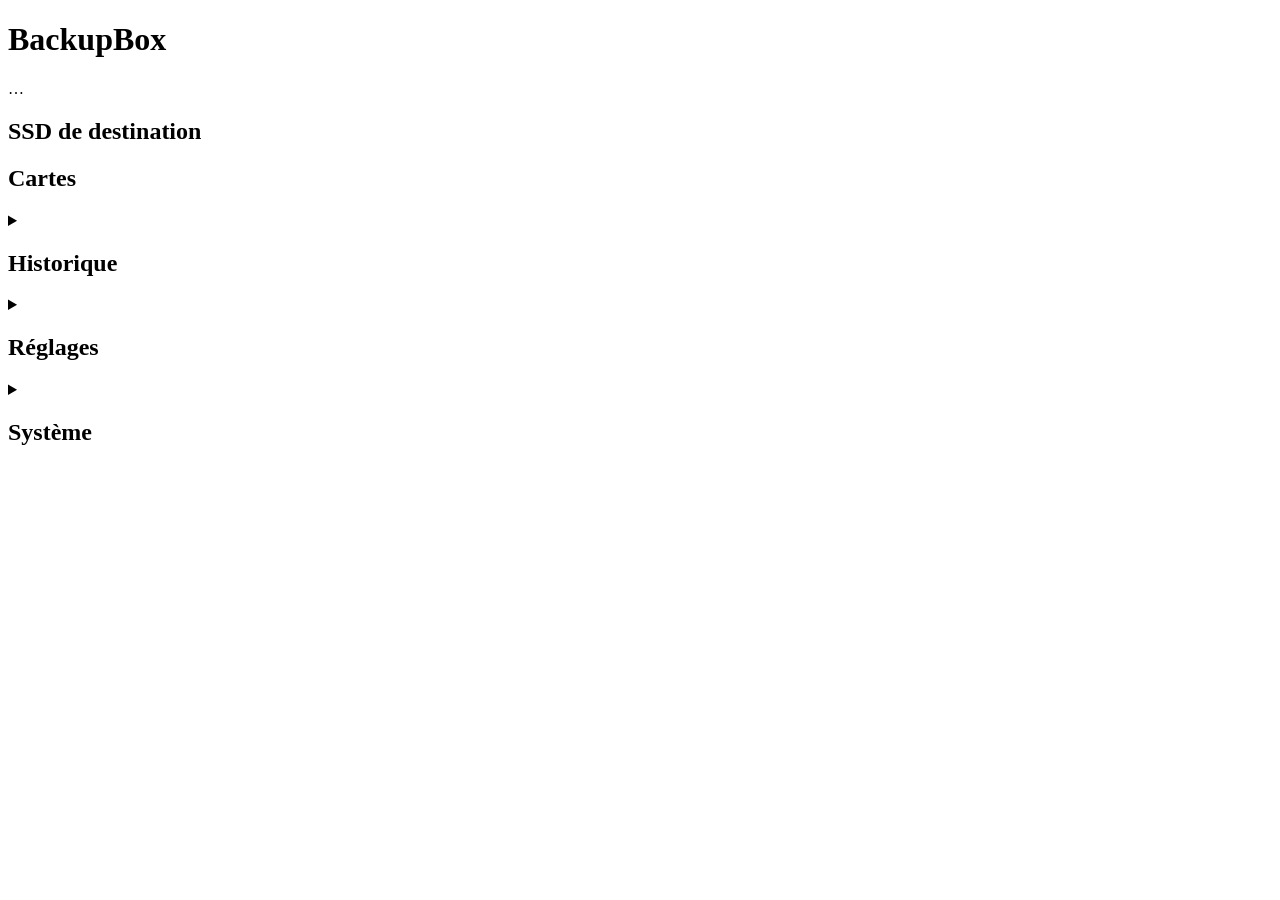
==== backupbox/static/index.html @ 5b5b71b0 "Rewrite BackupBox as a verified camera-card offloader Replace the unusable Flask file mover with a s" ====
<!doctype html>
<html lang="fr">
<head>
  <meta charset="utf-8">
  <meta name="viewport" content="width=device-width, initial-scale=1, viewport-fit=cover">
  <meta name="color-scheme" content="light dark">
  <meta name="theme-color" content="#0f172a">
  <title>BackupBox</title>
  <link rel="stylesheet" href="/static/app.css">
  <script src="/static/app.js" defer></script>
</head>
<body>
  <header class="topbar">
    <h1>BackupBox</h1>
    <span id="status-chip" class="chip">…</span>
  </header>

  <div id="banners" class="banners"></div>
  <div id="toasts" class="toasts" role="status" aria-live="polite"></div>

  <main>
    <section aria-labelledby="dest-title" class="panel">
      <h2 id="dest-title">SSD de destination</h2>
      <div id="destination"></div>
    </section>

    <section aria-labelledby="cards-title" class="panel">
      <h2 id="cards-title">Cartes</h2>
      <div id="cards" class="stack"></div>
    </section>

    <details class="panel" id="history-panel">
      <summary><h2>Historique</h2></summary>
      <div id="history" class="stack"></div>
    </details>

    <details class="panel" id="settings-panel">
      <summary><h2>Réglages</h2></summary>
      <form id="settings-form" class="settings">
        <label class="switch"><input type="checkbox" name="auto_backup"> Sauvegarde automatique à l'insertion d'une carte</label>
        <label class="field">
          <span>Délai avant le démarrage pour une carte inconnue (secondes)</span>
          <input type="number" name="countdown_s" min="0" max="600" step="1" inputmode="numeric" required>
        </label>
        <label class="switch"><input type="checkbox" name="auto_eject"> Éjecter la carte quand la sauvegarde est vérifiée</label>
        <label class="switch"><input type="checkbox" name="verify"> Relire chaque fichier sur le SSD pour le vérifier (recommandé)</label>
        <label class="switch"><input type="checkbox" name="strict_recheck"> Revérifier aussi les fichiers déjà sauvegardés (lent)</label>
        <label class="switch"><input type="checkbox" name="led"> Utiliser la DEL verte du Pi comme témoin</label>
      </form>
    </details>

    <details class="panel" id="system-panel">
      <summary><h2>Système</h2></summary>
      <div id="system"></div>
      <div class="actions">
        <button type="button" class="btn" data-action="power" data-power="reboot">Redémarrer</button>
        <button type="button" class="btn danger" data-action="power" data-power="poweroff">Éteindre BackupBox</button>
      </div>
    </details>
  </main>

  <dialog id="source-dialog" aria-labelledby="source-title" closedby="any">
    <form method="dialog" id="source-form">
      <h2 id="source-title">Dossier source</h2>
      <p class="muted" id="source-help">Les fichiers de cette carte iront dans <code>Footage_RAW/&lt;source&gt;/</code>. Une source = un appareil (ex. GoPro, Drone_Keven).</p>
      <div id="source-choices" class="choices"></div>
      <label class="field">
        <span id="source-new-hint">Ou un nouveau nom : lettres sans accent, chiffres, « _ » ou « - »</span>
        <input type="text" name="new_source" pattern="[A-Za-z0-9][A-Za-z0-9_\-]{0,47}" autocomplete="off" autocapitalize="off" spellcheck="false" aria-describedby="source-new-hint" aria-errormessage="source-error">
        <span id="source-error" class="error-msg">Nom invalide : lettres sans accent, chiffres, « _ » ou « - ».</span>
      </label>
      <div class="actions">
        <button value="" formnovalidate class="btn">Fermer</button>
        <button value="start" class="btn primary" autofocus>Enregistrer et démarrer</button>
      </div>
    </form>
  </dialog>

  <dialog id="project-dialog" aria-labelledby="project-title" closedby="any">
    <form method="dialog" id="project-form">
      <h2 id="project-title">Projet sur le SSD</h2>
      <p class="muted">Un projet = un voyage. Les cartes iront dans <code>&lt;projet&gt;/Footage_RAW/</code>, le dossier que Footage Organizer attend.</p>
      <div id="project-choices" class="choices"></div>
      <label class="field">
        <span id="project-new-hint">Nouveau projet (ex. Islande_2026 ou Voyages/Islande)</span>
        <input type="text" name="new_project" maxlength="200" autocomplete="off" spellcheck="false" aria-describedby="project-new-hint">
      </label>
      <div class="actions">
        <button value="" formnovalidate class="btn">Fermer</button>
        <button value="save" class="btn primary">Utiliser ce projet</button>
      </div>
    </form>
  </dialog>

  <dialog id="init-dialog" aria-labelledby="init-title" closedby="any">
    <form method="dialog" id="init-form">
      <h2 id="init-title">Utiliser ce disque comme SSD de sauvegarde</h2>
      <p class="muted">BackupBox ajoute un dossier caché <code>.backupbox</code> et le dossier du projet. Rien n'est effacé.</p>
      <label class="field">
        <span id="init-hint">Projet (voyage)</span>
        <input type="text" name="project" maxlength="200" required autocomplete="off" spellcheck="false" aria-describedby="init-hint">
      </label>
      <div class="actions">
        <button value="" formnovalidate class="btn">Annuler</button>
        <button value="init" class="btn primary">Initialiser</button>
      </div>
    </form>
  </dialog>

  <dialog id="confirm-dialog" aria-labelledby="confirm-title">
    <form method="dialog">
      <h2 id="confirm-title">Confirmer</h2>
      <p id="confirm-text"></p>
      <div class="actions">
        <button value="" class="btn" autofocus>Retour</button>
        <button value="ok" class="btn danger" id="confirm-ok">Confirmer</button>
      </div>
    </form>
  </dialog>

  <dialog id="detail-dialog" aria-labelledby="detail-title" closedby="any">
    <form method="dialog">
      <h2 id="detail-title">Détails de la sauvegarde</h2>
      <div id="detail-body"></div>
      <div class="actions">
        <button value="" class="btn primary" autofocus>Fermer</button>
      </div>
    </form>
  </dialog>
</body>
</html>
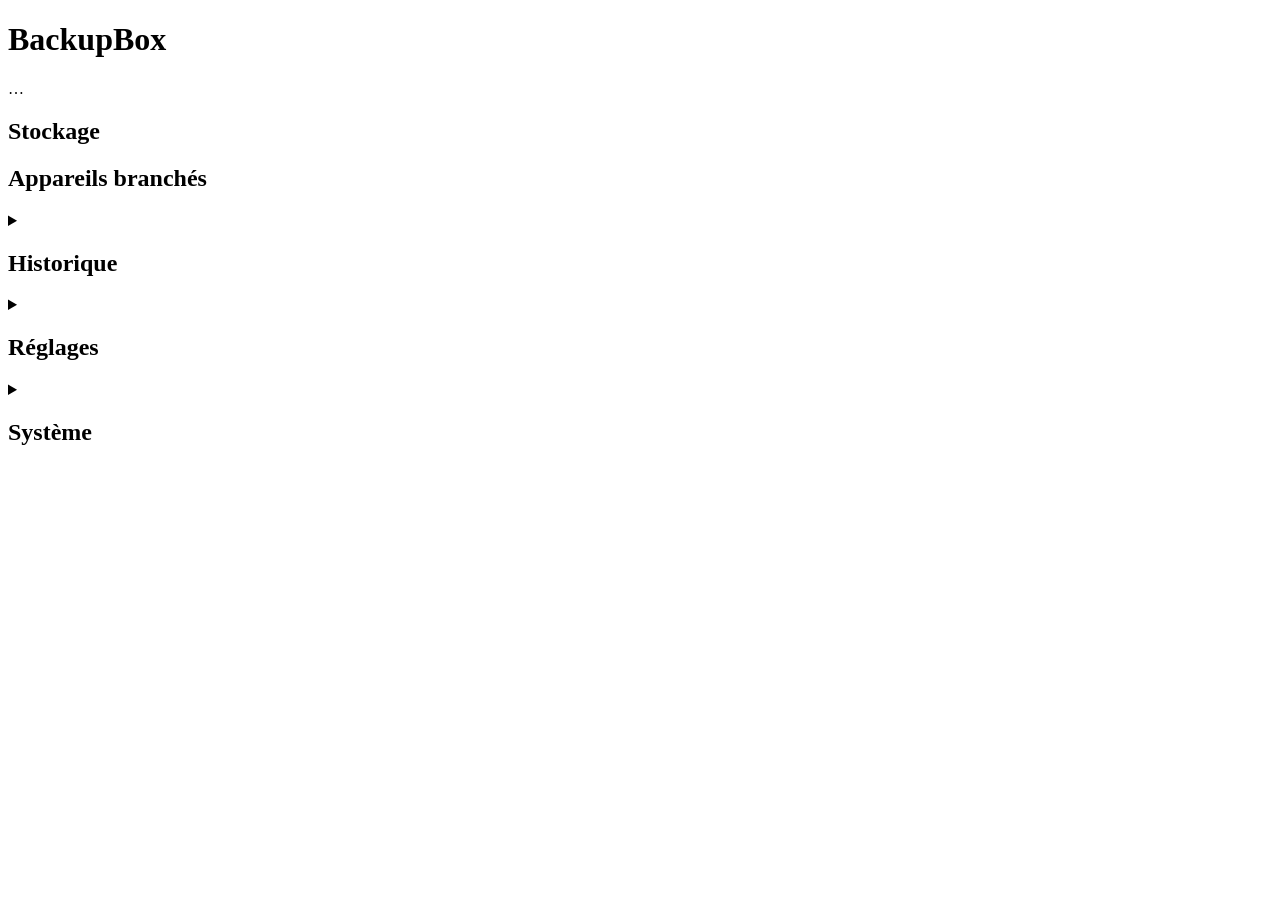
==== commit 47706e84: "Rework web UI around quick actions for the travel day - « À faire maintenant » block: device name an" ====
--- a/backupbox/static/index.html
+++ b/backupbox/static/index.html
@@ -19,13 +19,19 @@
   <div id="toasts" class="toasts" role="status" aria-live="polite"></div>
 
   <main>
+    <section aria-labelledby="quick-title" class="panel quick-panel" id="quick-panel" hidden>
+      <h2 id="quick-title">À faire maintenant</h2>
+      <div id="quick" class="stack"></div>
+    </section>
+
     <section aria-labelledby="dest-title" class="panel">
-      <h2 id="dest-title">SSD de destination</h2>
-      <div id="destination"></div>
+      <h2 id="dest-title">Stockage</h2>
+      <div id="destination" class="stack"></div>
+      <div id="buffer" class="stack"></div>
     </section>
 
     <section aria-labelledby="cards-title" class="panel">
-      <h2 id="cards-title">Cartes</h2>
+      <h2 id="cards-title">Appareils branchés</h2>
       <div id="cards" class="stack"></div>
     </section>
 
@@ -37,15 +43,37 @@
     <details class="panel" id="settings-panel">
       <summary><h2>Réglages</h2></summary>
       <form id="settings-form" class="settings">
-        <label class="switch"><input type="checkbox" name="auto_backup"> Sauvegarde automatique à l'insertion d'une carte</label>
+        <h3>Sauvegarde</h3>
+        <label class="switch"><input type="checkbox" name="auto_backup"> Sauvegarde automatique quand un appareil est branché</label>
         <label class="field">
-          <span>Délai avant le démarrage pour une carte inconnue (secondes)</span>
+          <span>Délai avant le démarrage pour un appareil jamais vu (secondes)</span>
           <input type="number" name="countdown_s" min="0" max="600" step="1" inputmode="numeric" required>
         </label>
-        <label class="switch"><input type="checkbox" name="auto_eject"> Éjecter la carte quand la sauvegarde est vérifiée</label>
-        <label class="switch"><input type="checkbox" name="verify"> Relire chaque fichier sur le SSD pour le vérifier (recommandé)</label>
+        <label class="field">
+          <span>Fichiers à copier par défaut</span>
+          <select name="default_preset">
+            <option value="all">Tout (recommandé)</option>
+            <option value="no_previews">Sans aperçus (.LRV .LRF .THM)</option>
+            <option value="videos_only">Vidéos seulement</option>
+          </select>
+        </label>
+        <label class="switch"><input type="checkbox" name="auto_eject"> Éjecter l'appareil quand la sauvegarde est vérifiée</label>
+        <label class="switch"><input type="checkbox" name="auto_drain"> Vider le tampon du Pi vers le SSD dès qu'il est branché</label>
+        <label class="switch"><input type="checkbox" name="verify"> Relire chaque fichier sur le disque pour le vérifier (recommandé)</label>
         <label class="switch"><input type="checkbox" name="strict_recheck"> Revérifier aussi les fichiers déjà sauvegardés (lent)</label>
-        <label class="switch"><input type="checkbox" name="led"> Utiliser la DEL verte du Pi comme témoin</label>
+        <h3>Témoins</h3>
+        <label class="switch"><input type="checkbox" name="led"> DEL du Pi comme témoin (cœur = écriture, fixe = terminé)</label>
+        <label class="switch"><input type="checkbox" name="buzzer"> Buzzer : double bip pendant l'écriture, mélodie à la fin</label>
+        <label class="field">
+          <span>Un double bip toutes les … secondes pendant l'écriture</span>
+          <input type="number" name="beep_interval_s" min="1" max="60" step="1" inputmode="numeric" required>
+        </label>
+        <h3>Téléphone</h3>
+        <label class="switch"><input type="checkbox" name="captive_portal"> Ouvrir BackupBox automatiquement quand le téléphone rejoint le Wi-Fi</label>
+        <label class="field">
+          <span id="ntfy-hint">Notifications ntfy quand le Pi a Internet (ex. https://ntfy.sh/mon-sujet ; vide = désactivé)</span>
+          <input type="url" name="ntfy_url" maxlength="300" autocomplete="off" spellcheck="false" placeholder="https://ntfy.sh/…" aria-describedby="ntfy-hint">
+        </label>
       </form>
     </details>
 
@@ -61,8 +89,8 @@
 
   <dialog id="source-dialog" aria-labelledby="source-title" closedby="any">
     <form method="dialog" id="source-form">
-      <h2 id="source-title">Dossier source</h2>
-      <p class="muted" id="source-help">Les fichiers de cette carte iront dans <code>Footage_RAW/&lt;source&gt;/</code>. Une source = un appareil (ex. GoPro, Drone_Keven).</p>
+      <h2 id="source-title">Nom de l'appareil</h2>
+      <p class="muted" id="source-help">Ses fichiers iront dans <code>Footage_RAW/&lt;nom&gt;/</code>. Un nom = un appareil (ex. DJI_Avata_2, GoPro_Keven). BackupBox s'en souviendra.</p>
       <div id="source-choices" class="choices"></div>
       <label class="field">
         <span id="source-new-hint">Ou un nouveau nom : lettres sans accent, chiffres, « _ » ou « - »</span>
